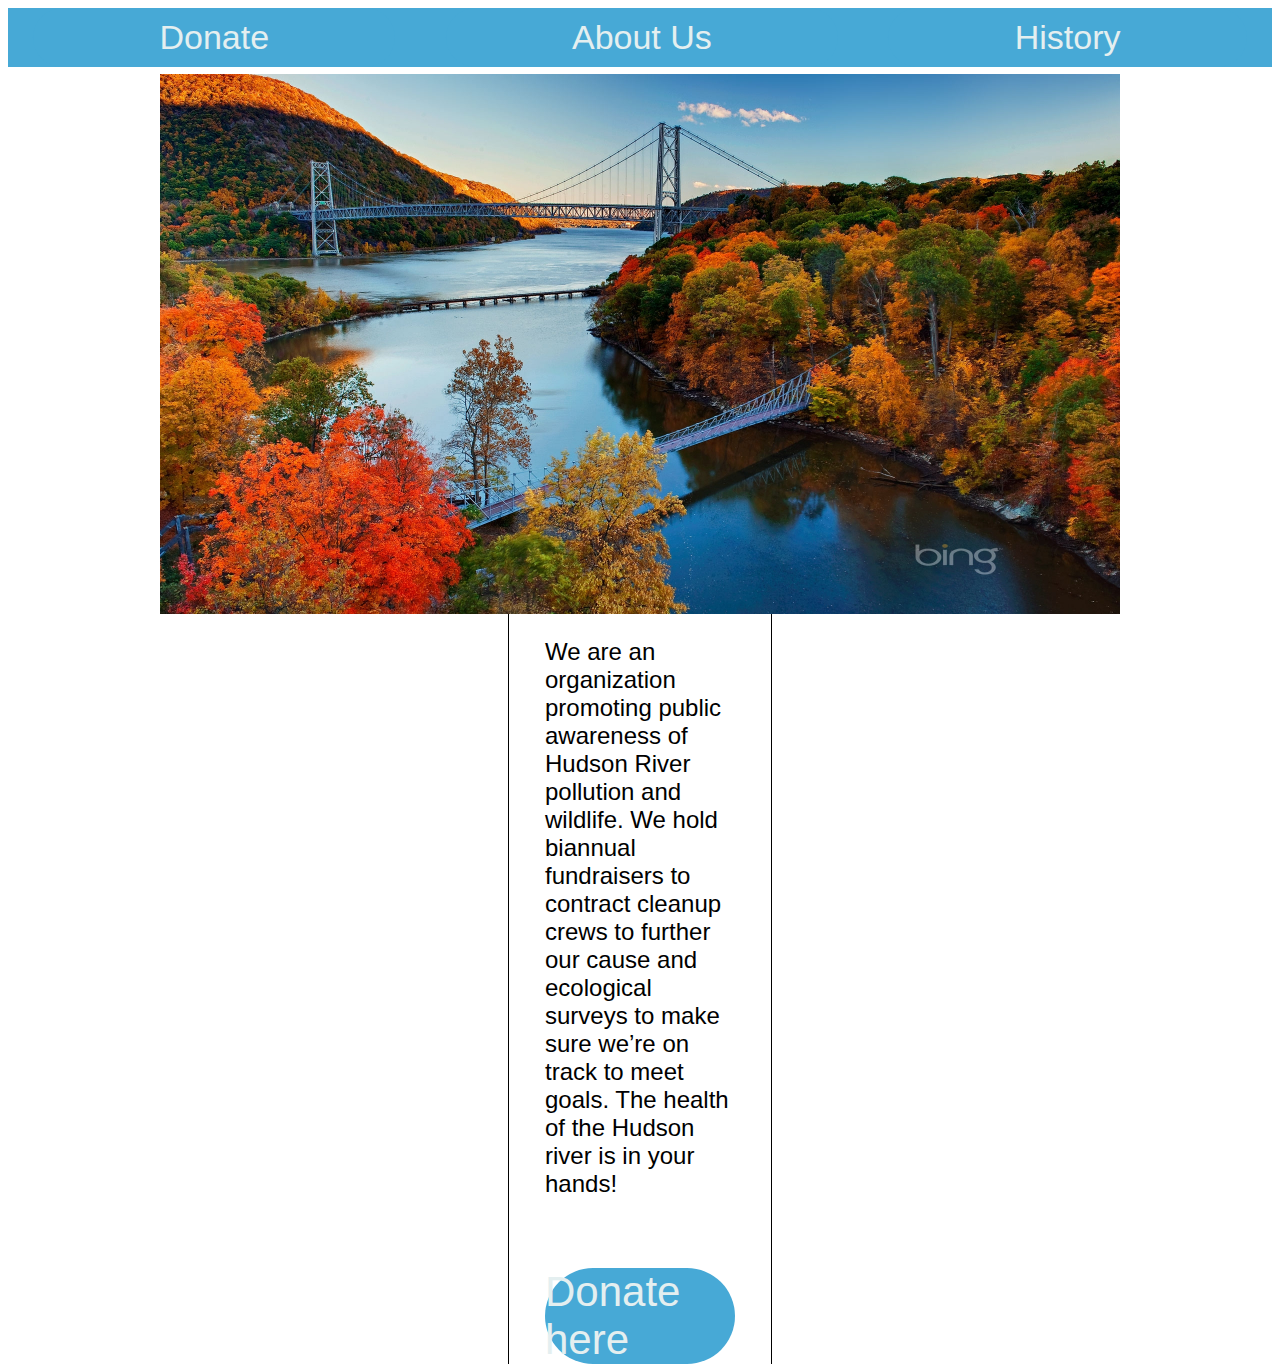
==== about.html @ 5a84de28 "fixed the file names and the links to other pages and added a button for the donation on the bottom " ====
<!DOCTYPE html>
<html>
	<head>
        <title>Donate</title>
		<link href="styles/index.css" rel="stylesheet">
	</head>
	<body>
        <div class="links">
            <div class=individual-link><a href="donate.html">Donate</a></div>
            <div class=individual-link><a href="about.html">About Us</a></div>
            <div class=individual-link><a href="history.html">History</a></div>
        </div>

        <div class = "main-container">
            <div class = "image-section">
                <img src = "images/hudson_river_1.jpg">
            </div>

            <div class = "text-section">
                <p>
                    We are an organization promoting public awareness of Hudson River pollution and wildlife. We hold biannual fundraisers to contract cleanup crews to further our cause and ecological surveys to make sure we’re on track to meet goals. 
                    The health of the Hudson river is in your hands!
                </p>

                <div id = "donate-bottom-button">
                    <a href = "donate.html">
                        Donate here
                    </a>
                </div>
            </div>

        </div>
	</body>
</html>
---- styles/index.css ----
.links{
    font-family: Arial, Helvetica, sans-serif;
    font-size: 34px;
    background-color: rgb(71, 169, 214);

    display: flex;
    justify-content: space-around;
}

.individual-link{
    padding-top: 10px;
    padding-bottom: 10px;
    padding-left: 10%;
    padding-right: 10%;

    background-color: rgb(71, 169, 214);
    border-radius: 310px;
}

.individual-link:hover{
    background-color: rgb(8, 158, 10)
    
}

a{
    text-decoration: none;
    color: rgb(228, 239, 240);
}

.image-section{
    display: flex;
    justify-content: center;

    margin-top: 7px;
    margin-bottom: 7px;
}

.image-section img{
    width: 960px;
    height: 540px;
}

.main-container{
    margin-left: 500px;
    margin-right: 500px;

    border-left-style: solid;
    border-right-style: solid;
    border-left-width: 1px;
    border-right-width: 1px;
    border-color: black;
}

.text-section{
    margin-left: 36px;
    margin-right: 36px;

    font-family: Arial, Helvetica, sans-serif;
    font-size: 24px;
}

.text-section a{
    font-size: 42px;
}

#donate-bottom-button{
    background-color: rgb(71, 169, 214);
    border-radius: 310px;
    margin-top: 70px;
    display: flex;
    justify-content: center;
}

#donate-bottom-button:hover{
    background-color: rgb(8, 158, 10)
}
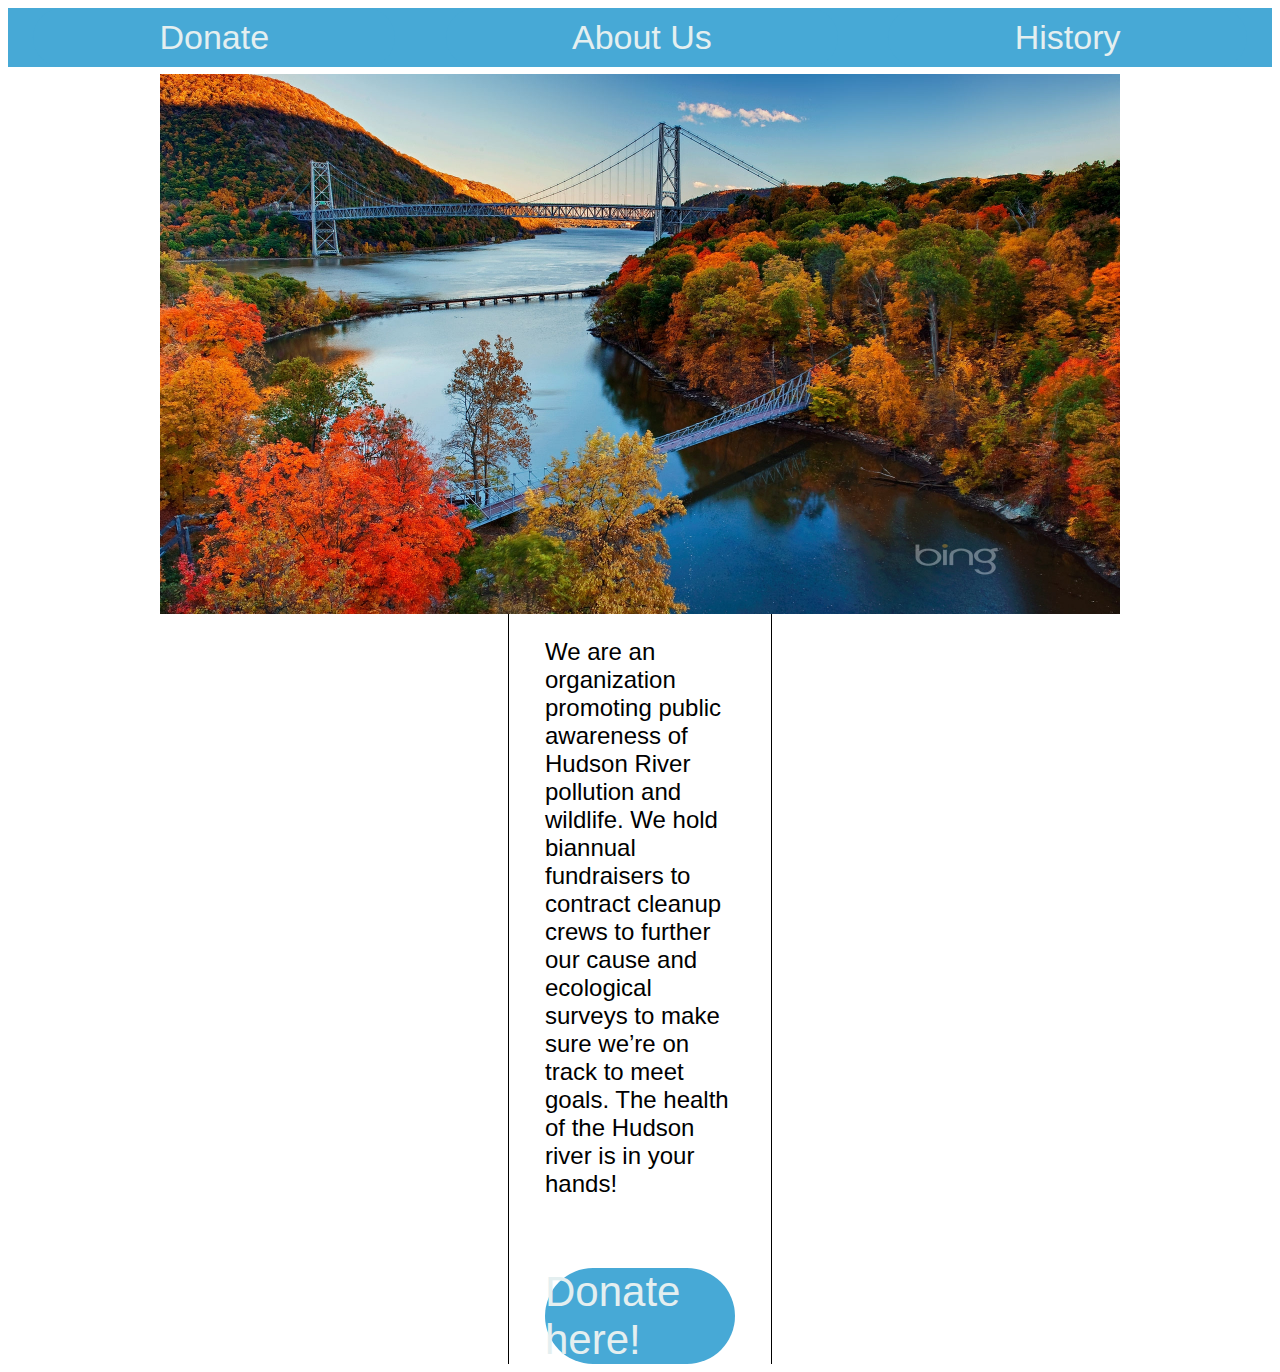
==== commit d385bf5f: "fixed button on the bottom of the About Us page closes #10" ====
--- a/about.html
+++ b/about.html
@@ -24,7 +24,7 @@
 
                 <div id = "donate-bottom-button">
                     <a href = "donate.html">
-                        Donate here
+                        Donate here!
                     </a>
                 </div>
             </div>
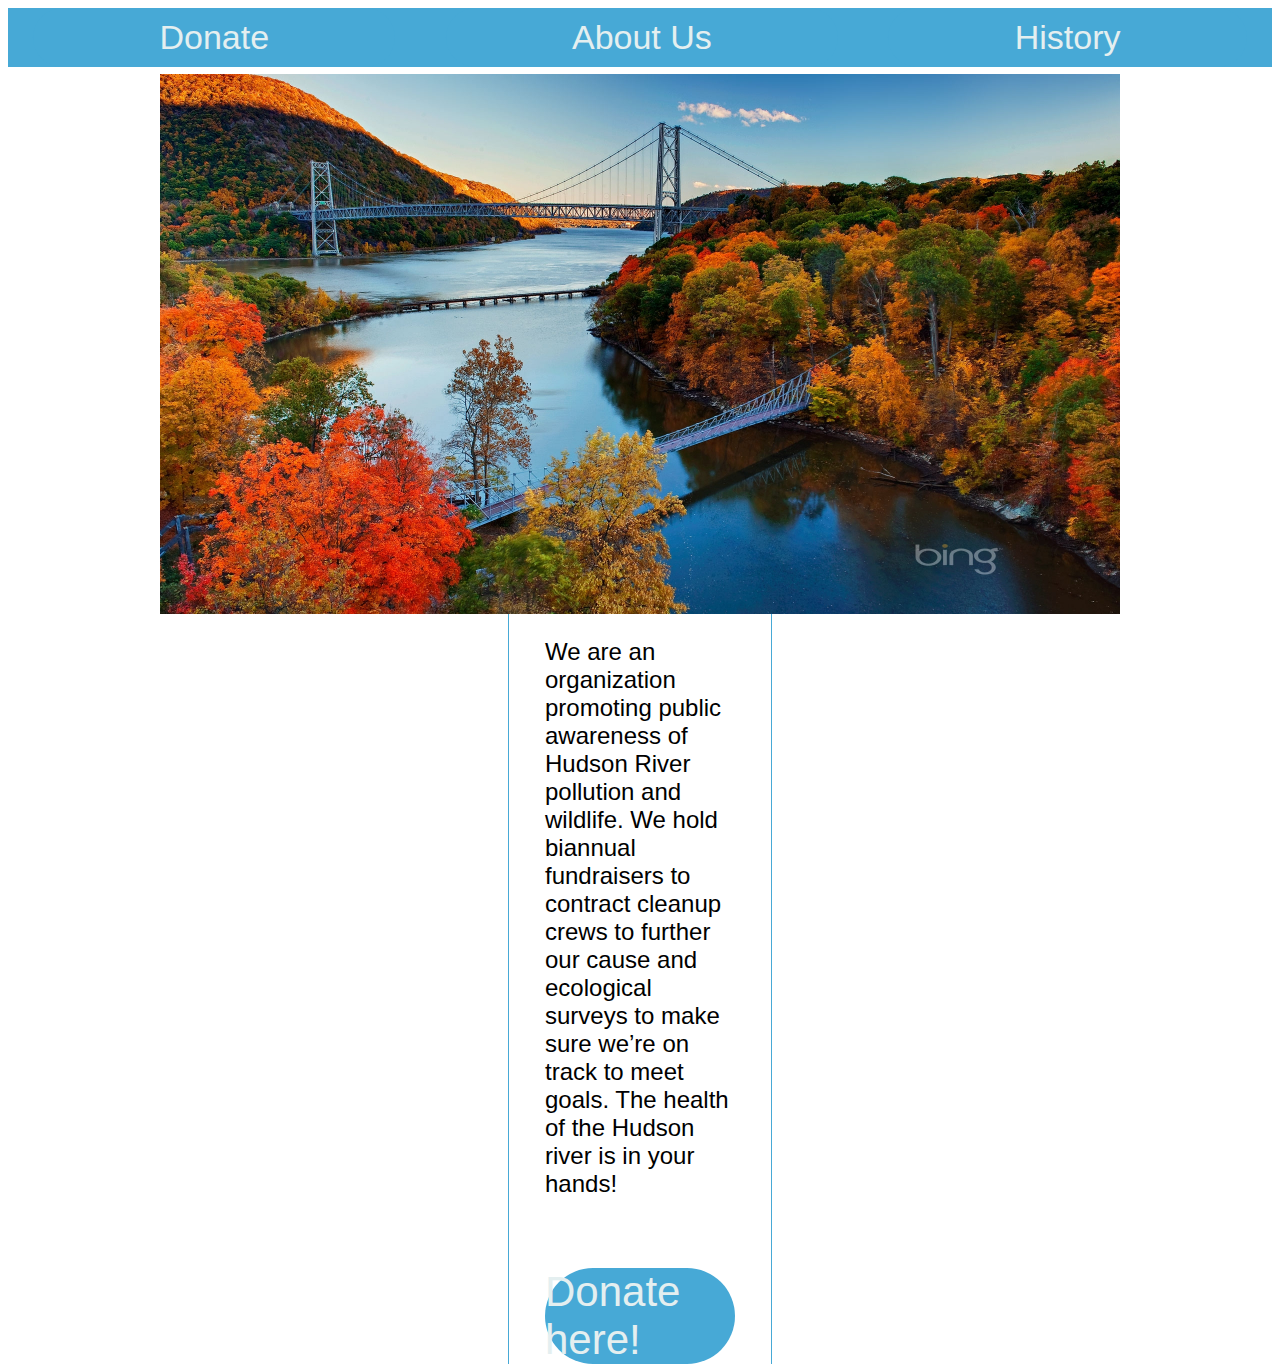
==== commit 21a8a69f: "finalized donation page" ====
--- a/about.html
+++ b/about.html
@@ -1,14 +1,14 @@
 <!DOCTYPE html>
 <html>
 	<head>
-        <title>Donate</title>
+        <title>About Us</title>
 		<link href="styles/index.css" rel="stylesheet">
 	</head>
 	<body>
         <div class="links">
-            <div class=individual-link><a href="donate.html">Donate</a></div>
-            <div class=individual-link><a href="about.html">About Us</a></div>
-            <div class=individual-link><a href="history.html">History</a></div>
+            <div class=individual-link onclick="location.href='donate.html'"> <a href="donate.html">Donate</a></div>
+            <div class=individual-link onclick="location.href='about.html'"><a href="about.html">About Us</a></div>
+            <div class=individual-link onclick="location.href='history.html'"><a href="history.html">History</a></div>
         </div>
 
         <div class = "main-container">
@@ -22,7 +22,7 @@
                     The health of the Hudson river is in your hands!
                 </p>
 
-                <div id = "donate-bottom-button">
+                <div class = "donate-bottom-button" onclick="location.href='donate.html'">
                     <a href = "donate.html">
                         Donate here!
                     </a>
--- a/styles/index.css
+++ b/styles/index.css
@@ -48,7 +48,7 @@
     border-right-style: solid;
     border-left-width: 1px;
     border-right-width: 1px;
-    border-color: black;
+    border-color: rgb(71, 169, 214);
 }
 
 .text-section{
@@ -63,7 +63,7 @@
     font-size: 42px;
 }
 
-#donate-bottom-button{
+.donate-bottom-button{
     background-color: rgb(71, 169, 214);
     border-radius: 310px;
     margin-top: 70px;
@@ -71,6 +71,133 @@
     justify-content: center;
 }
 
-#donate-bottom-button:hover{
+.donate-bottom-button:hover{
     background-color: rgb(8, 158, 10)
+}
+
+.confirm-donation-button{
+    border-radius: 310px;
+    width: 100%;
+
+    margin-top: 70px;
+    font-size: 42px;
+    padding-top: 3px;
+    padding-bottom: 3px;
+
+    background-color: rgb(71, 169, 214);
+    text-decoration: none;
+    color: rgb(228, 239, 240);
+    border: none;
+}
+
+.confirm-donation-button:hover{
+    background-color: rgb(8, 158, 10)
+}
+
+.donate-bottom-button-wrapper{
+    display: flex;
+    justify-content: center;
+}
+
+form{
+    margin-left: 2%;
+    margin-right: 2%;
+    color: rgb(49, 52, 56);
+}
+
+.standard-label{
+    display:inline-block;
+
+    padding-top: 5px;
+    padding-bottom: 3px;
+
+    font-family: Arial, Helvetica, sans-serif;
+    font-size: 20px;
+}
+
+input.standard-text-input{
+    width: 100%;
+
+    margin-bottom: 10px;
+    font-family: Arial, Helvetica, sans-serif;
+    font-size: 20px;
+
+    border-style: solid;
+    border-width: 2px;
+    border-color: rgb(71, 169, 214);
+
+    padding-top: 5px;
+    padding-bottom: 5px;
+    padding-left: 3px;
+    padding-right: 3px;
+}
+
+.optional-text{
+    color: rgb(200, 200, 200);
+}
+
+.secondary-info{
+    display: flex;
+    justify-content: space-around;
+
+    margin-top: 10px;
+}
+
+.secondary-unit{
+    display: flex;
+    justify-content: flex-start;
+}
+
+.secondary-label{
+    display:inline-block;
+
+    padding-top: 5px;
+    padding-bottom: 3px;
+    padding-right: 5px;
+
+    font-family: Arial, Helvetica, sans-serif;
+    font-size: 20px;
+}
+
+input.secondary-text-input{
+    width: 50%;
+
+    margin-bottom: 10px;
+    font-family: Arial, Helvetica, sans-serif;
+    font-size: 20px;
+
+    border-style: solid;
+    border-width: 2px;
+    border-color: rgb(71, 169, 214);
+
+    padding-top: 5px;
+    padding-bottom: 5px;
+    padding-left: 3px;
+    padding-right: 3px;
+}
+
+.standard-payment-label{
+    display:inline-block;
+
+    padding-top: 5px;
+    padding-bottom: 3px;
+    margin-top: 60px;
+
+    font-family: Arial, Helvetica, sans-serif;
+    font-size: 20px;
+}
+
+.payment-frequency{
+    display: flex;
+    justify-content: space-around;
+}
+
+.radio-option{
+    padding: 5px;
+    margin-top: 5px;
+
+    border-radius: 50px;
+    border-style: solid;
+    border-width: 1px;
+    border-color: rgb(71, 169, 214);
 }